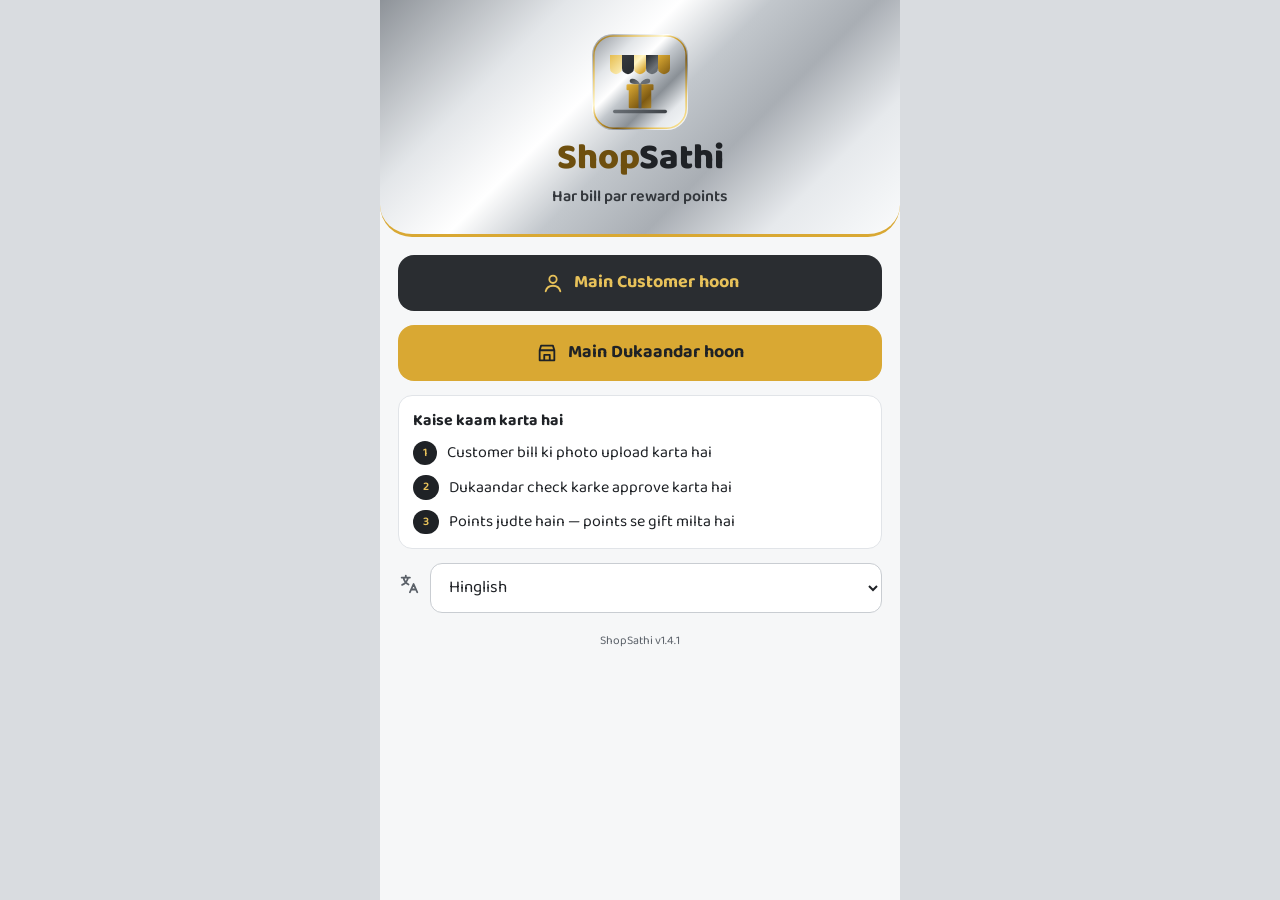
==== index.html @ aabaee1c "v1.4.1: Admin PIN reset tab (GitHub Action) — bhoola PIN / gum hua phone Co-Authored-By: Claude Opus" ====
<!doctype html>
<html lang="hi">
<head>
<!-- ShopSathi v1.4.1 — landing: Customer app / Business app chunein -->
<meta charset="utf-8">
<meta name="viewport" content="width=device-width,initial-scale=1,viewport-fit=cover">
<title>ShopSathi — har bill par reward</title>
<meta name="theme-color" content="#C2C7CC">
<meta name="description" content="ShopSathi: dukaan ka reward points app. Customer bill upload kare, dukaandar approve kare, points se gift.">
<link rel="icon" type="image/png" href="icons/icon-192.png">
<link rel="apple-touch-icon" href="icons/apple-touch-icon.png">
<link rel="stylesheet" href="https://fonts.googleapis.com/css2?family=Baloo+2:wght@400;600;700;800&display=swap">
<link rel="stylesheet" href="shared/theme.css">
<script src="shared/config.js"></script>
<script src="shared/i18n.js"></script>
<script src="shared/common.js"></script>
<script>
  // purane QR link (?join=) ko seedha customer app par bhejo
  (function () { var q = location.search; if (/[?&]join=/.test(q)) location.replace('customer/' + q); })();
</script>
</head>
<body>
<div id="app">
  <div class="authwrap">
    <div class="authhdr" id="hdr"></div>
    <main class="page" style="padding-bottom:30px">
      <a class="btn dark big" href="customer/" id="c"></a>
      <a class="btn gold big" href="business/" id="b"></a>
      <div class="card col" id="how"></div>
      <div class="row"><span class="muted" id="lic"></span><span class="grow" id="ls"></span></div>
      <div class="ver">ShopSathi v1.4.1</div>
    </main>
  </div>
</div>
<script>
(function () {
  var L = {
    hing: ['Main Customer hoon', 'Main Dukaandar hoon', 'Kaise kaam karta hai', ['Customer bill ki photo upload karta hai', 'Dukaandar check karke approve karta hai', 'Points judte hain — points se gift milta hai']],
    hi: ['मैं ग्राहक हूँ', 'मैं दुकानदार हूँ', 'कैसे काम करता है', ['ग्राहक बिल की फोटो अपलोड करता है', 'दुकानदार जांच कर मंज़ूर करता है', 'पॉइंट्स जुड़ते हैं — पॉइंट्स से गिफ्ट मिलता है']],
    mr: ['मी ग्राहक आहे', 'मी दुकानदार आहे', 'हे कसे चालते', ['ग्राहक बिलाचा फोटो अपलोड करतो', 'दुकानदार तपासून मंजूर करतो', 'पॉइंट्स जमा होतात — पॉइंट्सवर गिफ्ट मिळते']],
    en: ['I am a Customer', 'I am a Shop Owner', 'How it works', ['Customer uploads a photo of the bill', 'Shop owner checks and approves it', 'Points add up — redeem them for gifts']]
  };
  function draw() {
    var x = L[SS.lang()] || L.hing;
    document.getElementById('hdr').innerHTML = SS.logo(96) + SS.wordmark(36) + '<div style="font-weight:600;color:#33373C">' + SS.t('tagline') + '</div>';
    document.getElementById('c').innerHTML = SS.ic('user') + x[0];
    document.getElementById('b').innerHTML = SS.ic('shop') + x[1];
    document.getElementById('how').innerHTML = '<b>' + x[2] + '</b>' + x[3].map(function (s, i) { return '<div class="row"><span class="pill gold">' + (i + 1) + '</span><span>' + s + '</span></div>'; }).join('');
    document.getElementById('lic').innerHTML = SS.ic('lang');
    document.getElementById('ls').innerHTML = SS.langSelect('lang');
    document.getElementById('lang').onchange = function (e) { SS.setLang(e.target.value); draw(); };
  }
  draw();
})();
</script>
</body>
</html>
---- shared/theme.css ----
/* ShopSathi v1.0.0 — theme (Logo 3B + Screen design #3 "Silver Mirror Header") */
:root{
  --bg:#F6F7F8; --silver:#E9EBEE; --card:#FFFFFF; --line:#E1E4E8; --line2:#D5D9DE;
  --gold:#D9A833; --gold-l:#E8C25A; --gold-d:#8A6516; --gold-dd:#6E4F0E;
  --gun:#2A2D31; --ink:#1F2226; --ink2:#33373C; --muted:#5A6068;
  --ok-bg:#E3F1E7; --ok:#1E6B3A; --pend-bg:#FBF0D6; --pend:#7A5A10; --rej-bg:#F8E1E1; --rej:#9B2C2C;
  --mirror:linear-gradient(135deg,#8E9399 0%,#E3E6E9 25%,#FFFFFF 40%,#C2C7CC 52%,#A9AEB4 66%,#E6E9EC 82%,#FAFBFC 100%);
  --goldmirror:linear-gradient(135deg,#8A6516 0%,#E8C25A 22%,#FFF4C2 38%,#D9A833 46%,#7E5A12 62%,#E6BF55 80%,#FFF0B0 100%);
  --r:16px;
}
*{box-sizing:border-box;-webkit-tap-highlight-color:transparent}
html,body{margin:0;padding:0}
body{background:#D9DCE0;font-family:'Baloo 2',system-ui,-apple-system,'Segoe UI',sans-serif;color:var(--ink);font-size:16px;line-height:1.35}
button,input,select,textarea{font-family:inherit;font-size:16px;color:inherit}
a{color:var(--gold-d)}
#app{max-width:520px;margin:0 auto;min-height:100vh;min-height:100dvh;background:var(--bg);position:relative;display:flex;flex-direction:column}
.hidden{display:none!important}
.muted{color:var(--muted)}
.small{font-size:13px}
.center{text-align:center}
.row{display:flex;align-items:center;gap:10px}
.col{display:flex;flex-direction:column;gap:10px}
.grow{flex:1;min-width:0}
.between{display:flex;align-items:center;justify-content:space-between;gap:10px}
.wrap{flex-wrap:wrap}
.ellipsis{white-space:nowrap;overflow:hidden;text-overflow:ellipsis}

/* ---------- Mirror header ---------- */
.mhdr{background:var(--mirror);border-radius:0 0 32px 32px;border-bottom:3px solid var(--gold);padding:14px 18px 22px;display:flex;flex-direction:column;gap:12px;position:relative}
.mhdr .top{display:flex;align-items:center;gap:10px}
.brand{display:flex;flex-direction:column;line-height:1.1;flex:1;min-width:0}
.brand b{font-size:20px;font-weight:800}
.brand b span{color:var(--gold-dd)}
.brand small{font-size:13px;color:var(--ink2);white-space:nowrap;overflow:hidden;text-overflow:ellipsis}
.brand button.linkish{all:unset;cursor:pointer;font-size:13px;color:var(--ink2);display:inline-flex;align-items:center;gap:4px}
.iconbtn{width:44px;height:44px;border-radius:22px;border:1px solid #A7ADB3;background:#fff;color:var(--gun);display:inline-flex;align-items:center;justify-content:center;padding:0;position:relative;cursor:pointer;flex:none}
.iconbtn .dot{position:absolute;top:6px;right:6px;min-width:18px;height:18px;border-radius:9px;background:var(--rej);color:#fff;font-size:11px;font-weight:700;display:flex;align-items:center;justify-content:center;padding:0 4px}
.hello{font-size:20px;font-weight:700}
.bigpts{display:flex;align-items:flex-end;justify-content:space-between;gap:10px}
.bigpts .lbl{font-size:14px;font-weight:600;color:var(--ink2)}
.bigpts .num{font-size:50px;font-weight:800;line-height:1;color:var(--ink)}
.pill-dark{font-size:13px;font-weight:600;padding:6px 12px;border-radius:999px;background:var(--ink);color:var(--gold-l);white-space:nowrap}
.bar{height:8px;border-radius:4px;background:#9EA4AA;overflow:hidden}
.bar>i{display:block;height:8px;border-radius:4px;background:var(--gold-d)}
.bar.light{background:#E4E7EA}
.bar.light>i{background:var(--gold)}

/* ---------- Layout ---------- */
main.page{flex:1;display:flex;flex-direction:column;gap:14px;padding:18px 18px 100px}
.sec-title{display:flex;justify-content:space-between;align-items:center;font-size:18px;font-weight:700}
.sec-title a,.sec-title button.lnk{font-size:14px;font-weight:600}
button.lnk{all:unset;cursor:pointer;color:var(--gold-d);text-decoration:underline;font-size:14px;font-weight:600}
.subhdr{display:flex;align-items:center;gap:8px;padding:14px 14px 8px;background:var(--bg);position:sticky;top:0;z-index:5}
.subhdr h2{margin:0;font-size:20px;font-weight:800;flex:1}

/* ---------- Buttons ---------- */
.btn{height:52px;border-radius:14px;border:none;padding:0 18px;font-size:17px;font-weight:700;display:inline-flex;align-items:center;justify-content:center;gap:10px;cursor:pointer;text-decoration:none}
.btn:disabled{opacity:.55;cursor:not-allowed}
.btn.big{height:56px;font-size:18px;border-radius:16px;width:100%}
.btn.dark{background:var(--gun);color:var(--gold-l)}
.btn.gold{background:var(--gold);color:var(--ink)}
.btn.light{background:#fff;color:var(--ink);border:1px solid var(--line2)}
.btn.danger{background:#fff;color:var(--rej);border:1px solid #E7B4B4}
.btn.ok{background:var(--ok);color:#fff}
.btn.sm{height:40px;font-size:14px;padding:0 12px;border-radius:12px}
.btn.full{width:100%}
.btnrow{display:flex;gap:10px}
.btnrow>.btn{flex:1}

/* ---------- Cards / list ---------- */
.card{background:var(--card);border:1px solid var(--line);border-radius:14px;padding:14px}
.item{display:flex;align-items:center;gap:12px;background:#fff;border:1px solid var(--line);border-radius:14px;padding:10px 14px;cursor:pointer;width:100%;text-align:left;font:inherit;color:inherit}
.item .ic{width:40px;height:40px;border-radius:12px;background:#EEF0F2;color:var(--gun);display:flex;align-items:center;justify-content:center;flex:none;overflow:hidden}
.item .ic img{width:100%;height:100%;object-fit:cover}
.item .t{display:flex;flex-direction:column;flex:1;min-width:0;line-height:1.2}
.item .t b{font-size:16px;font-weight:700}
.item .t span{font-size:13px;color:var(--muted)}
.list{display:flex;flex-direction:column;gap:10px}
.empty{text-align:center;color:var(--muted);padding:24px 10px;font-size:15px}
.pill{font-size:12px;font-weight:600;padding:4px 10px;border-radius:999px;white-space:nowrap}
.pill.ok{background:var(--ok-bg);color:var(--ok)}
.pill.pend{background:var(--pend-bg);color:var(--pend)}
.pill.rej{background:var(--rej-bg);color:var(--rej)}
.pill.grey{background:#EEF0F2;color:var(--ink2)}
.pill.gold{background:var(--ink);color:var(--gold-l)}
.lvl{font-size:12px;font-weight:700;padding:3px 9px;border-radius:999px;border:1px solid}
.lvl.silver{color:#4A4F55;border-color:#A7ADB3;background:#F1F2F4}
.lvl.gold{color:var(--gold-dd);border-color:var(--gold);background:#FBF3DC}
.lvl.platinum{color:#fff;border-color:var(--ink);background:var(--gun)}

.stats{display:grid;grid-template-columns:repeat(2,minmax(0,1fr));gap:10px}
.stat{background:#fff;border:1px solid var(--line);border-radius:14px;padding:12px 14px;display:flex;flex-direction:column;gap:2px;text-align:left;cursor:pointer;font:inherit;color:inherit}
.stat b{font-size:26px;font-weight:800;line-height:1.1}
.stat span{font-size:13px;color:var(--muted)}
.tiles{display:grid;grid-template-columns:repeat(2,minmax(0,1fr));gap:10px}
.tile{height:96px;border-radius:16px;border:1px solid var(--line2);background:#fff;font-weight:700;font-size:15px;display:flex;flex-direction:column;align-items:center;justify-content:center;gap:6px;cursor:pointer;color:var(--ink);padding:6px;text-align:center}
.tile .c{width:42px;height:42px;border-radius:21px;background:var(--gun);color:var(--gold-l);display:flex;align-items:center;justify-content:center}
.tile .c.g{background:var(--gold);color:var(--ink)}

/* ---------- Forms ---------- */
label.f{display:flex;flex-direction:column;gap:4px;font-size:14px;font-weight:600;color:var(--ink2)}
label.f small{font-weight:400;color:var(--muted)}
.inp,select.inp,textarea.inp{height:50px;border-radius:12px;border:1px solid #C9CDD2;background:#fff;padding:0 14px;font-size:17px;width:100%;outline:none}
textarea.inp{height:auto;min-height:80px;padding:10px 14px}
.inp:focus{border-color:var(--gold);box-shadow:0 0 0 3px rgba(217,168,51,.25)}
.chk{display:flex;align-items:center;gap:10px;font-size:15px;min-height:44px}
.chk input{width:22px;height:22px;accent-color:var(--gun)}
.seg{display:flex;background:#E4E7EA;border-radius:12px;padding:4px;gap:4px}
.seg button{flex:1;height:40px;border:none;border-radius:9px;background:transparent;font-weight:600;font-size:14px;cursor:pointer;color:var(--ink2)}
.seg button.on{background:#fff;color:var(--ink);box-shadow:0 1px 2px rgba(0,0,0,.12)}
.chips{display:flex;flex-wrap:wrap;gap:8px}
.chip{border:1px solid var(--line2);background:#fff;border-radius:999px;padding:8px 14px;font-size:14px;font-weight:600;cursor:pointer;min-height:40px}
.chip.on{background:var(--ink);color:var(--gold-l);border-color:var(--ink)}
.search{position:relative}
.search svg{position:absolute;left:12px;top:13px;color:var(--muted)}
.search .inp{padding-left:42px}
.steps{display:flex;gap:6px}
.steps i{flex:1;height:5px;border-radius:3px;background:#D5D9DE}
.steps i.on{background:var(--gold)}
.photo-pick{border:2px dashed #A7ADB3;border-radius:16px;min-height:150px;display:flex;flex-direction:column;align-items:center;justify-content:center;gap:6px;background:#fff;cursor:pointer;color:var(--muted);overflow:hidden;position:relative;text-align:center;padding:10px}
.photo-pick img{max-width:100%;max-height:300px;border-radius:10px}
.warn{background:var(--pend-bg);color:var(--pend);border-radius:12px;padding:10px 12px;font-size:14px;font-weight:600}
.err{background:var(--rej-bg);color:var(--rej);border-radius:12px;padding:10px 12px;font-size:14px;font-weight:600}
.okbox{background:var(--ok-bg);color:var(--ok);border-radius:12px;padding:10px 12px;font-size:14px;font-weight:600}
.kv{display:flex;justify-content:space-between;gap:10px;padding:8px 0;border-bottom:1px solid var(--line);font-size:15px}
.kv:last-child{border-bottom:none}
.kv span{color:var(--muted)}

/* ---------- Bottom nav ---------- */
nav.bnav{position:fixed;bottom:0;left:50%;transform:translateX(-50%);width:100%;max-width:520px;display:flex;justify-content:space-around;padding:6px 6px calc(8px + env(safe-area-inset-bottom));background:#fff;border-top:1px solid var(--line);z-index:20}
nav.bnav button{display:flex;flex-direction:column;align-items:center;gap:2px;min-width:58px;min-height:52px;border:none;background:none;font-size:12px;color:var(--muted);padding:4px;cursor:pointer;position:relative}
nav.bnav button.on{color:var(--gold-d);font-weight:700}
nav.bnav .dot{position:absolute;top:0;right:8px;min-width:18px;height:18px;border-radius:9px;background:var(--rej);color:#fff;font-size:11px;font-weight:700;display:flex;align-items:center;justify-content:center;padding:0 4px}

/* ---------- Gift cards ---------- */
.gifts{display:grid;grid-template-columns:repeat(2,minmax(0,1fr));gap:10px}
.gift{background:#fff;border:1px solid var(--line);border-radius:16px;overflow:hidden;display:flex;flex-direction:column;position:relative}
.gift .gimg{aspect-ratio:1/1;background:#EEF0F2;display:flex;align-items:center;justify-content:center;color:#A7ADB3}
.gift .gimg img{width:100%;height:100%;object-fit:cover}
.gift .gb{padding:10px;display:flex;flex-direction:column;gap:6px;flex:1}
.gift .gb b{font-size:15px;line-height:1.2}
.gift .gp{font-size:14px;font-weight:700;color:var(--gold-d)}
.gift .tick{position:absolute;top:8px;right:8px;width:30px;height:30px;border-radius:15px;background:var(--ok);color:#fff;display:flex;align-items:center;justify-content:center}

/* ---------- Modal / sheet ---------- */
.ovl{position:fixed;inset:0;background:rgba(20,22,25,.55);z-index:50;display:flex;align-items:flex-end;justify-content:center}
.sheet{background:var(--bg);width:100%;max-width:520px;max-height:92vh;max-height:92dvh;overflow:auto;border-radius:22px 22px 0 0;padding:16px 18px calc(18px + env(safe-area-inset-bottom));display:flex;flex-direction:column;gap:12px;animation:up .18s ease-out}
.sheet .sh{display:flex;align-items:center;gap:8px}
.sheet .sh h3{margin:0;font-size:19px;flex:1}
@keyframes up{from{transform:translateY(30px);opacity:.4}to{transform:none;opacity:1}}
.zoom{position:fixed;inset:0;background:#000;z-index:60;display:flex;align-items:center;justify-content:center;overflow:auto}
.zoom img{max-width:100%;max-height:100%}
.zoom button{position:fixed;top:12px;right:12px}
#toast{position:fixed;left:50%;bottom:96px;transform:translateX(-50%);background:var(--ink);color:#fff;padding:10px 16px;border-radius:12px;font-size:15px;z-index:70;max-width:90%;text-align:center;box-shadow:0 4px 16px rgba(0,0,0,.25)}
#toast.err{background:var(--rej)}
#toast.ok{background:var(--ok)}
.loader{position:fixed;inset:0;background:rgba(246,247,248,.7);z-index:80;display:flex;align-items:center;justify-content:center}
.spin{width:42px;height:42px;border-radius:50%;border:4px solid #D5D9DE;border-top-color:var(--gold);animation:sp 0.8s linear infinite}
@keyframes sp{to{transform:rotate(360deg)}}

/* ---------- Auth ---------- */
.authwrap{flex:1;display:flex;flex-direction:column}
.authhdr{background:var(--mirror);border-bottom:3px solid var(--gold);border-radius:0 0 32px 32px;padding:34px 20px 26px;display:flex;flex-direction:column;align-items:center;gap:10px}
.wordmark{font-size:34px;font-weight:800;line-height:1}
.wordmark span{color:var(--gold-dd)}
.qrbox{background:#fff;border-radius:16px;padding:16px;display:flex;flex-direction:column;align-items:center;gap:8px;border:1px solid var(--line)}
.qrbox .code{font-size:26px;font-weight:800;letter-spacing:2px}
.qrimg{width:220px;height:220px;display:flex;align-items:center;justify-content:center}
.qrimg img,.qrimg canvas{width:220px!important;height:220px!important}
#scanbox{width:100%;min-height:260px;border-radius:14px;overflow:hidden;background:#000;position:relative}
#scanbox video{width:100%;height:300px;object-fit:cover;display:block}
.scanframe{position:absolute;left:50%;top:50%;width:200px;height:200px;transform:translate(-50%,-50%);border:3px solid var(--gold);border-radius:18px;box-shadow:0 0 0 999px rgba(0,0,0,.35);pointer-events:none}
.ver{font-size:12px;color:var(--muted);text-align:center;padding:6px}

/* v1.0.9 duplicate chetavni: square border jo blink karta hai */
.dupalert{border:3px solid var(--rej);border-radius:0;font-size:15px;line-height:1.5;animation:dupblink 1s step-end infinite}
.warn.dupalert{border-color:#C26A00}
.pill.dupblink{border:2px solid var(--rej);border-radius:0;animation:dupblink 1s step-end infinite}
@keyframes dupblink{50%{border-color:transparent}}

/* v1.2.0 gift levels */
.lvlbox{background:#fff;border:1px solid var(--line);border-radius:16px;padding:12px;display:flex;flex-direction:column;gap:10px}
.lvlbox.cur{border:2px solid var(--gold);box-shadow:0 0 0 3px rgba(217,168,51,.18)}
.lvlbox .lh{display:flex;align-items:center;justify-content:space-between;gap:8px;font-weight:700;font-size:16px}
.lvlbox.passed .grow-items{filter:blur(2.5px) grayscale(.6);opacity:.55;pointer-events:none}
.lvlbox .pick1{background:var(--pend-bg);color:var(--pend);border:2px solid #C26A00;padding:8px 10px;font-weight:700;font-size:14px}
.gitem{display:flex;align-items:center;gap:12px;background:#F6F7F8;border:1px solid var(--line);border-radius:14px;padding:8px;width:100%;font:inherit;text-align:left;cursor:pointer;color:inherit}
.gitem .gi{width:72px;height:72px;border-radius:12px;background:#EEF0F2;display:flex;align-items:center;justify-content:center;overflow:hidden;flex:none;color:#A7ADB3}
.gitem .gi img{width:100%;height:100%;object-fit:cover}
.gitem .gt{display:flex;flex-direction:column;gap:4px;min-width:0;flex:1}
.gitem .gt b{font-size:16px;line-height:1.2}
.gitem.chosen{border:2px solid var(--ok);background:var(--ok-bg)}
.orsep{display:flex;align-items:center;gap:10px;color:var(--pend);font-weight:800;font-size:15px}
.orsep::before,.orsep::after{content:"";flex:1;height:2px;background:#E8C25A}
.lvlhero{background:rgba(255,255,255,.55);border:1px solid rgba(217,168,51,.6);border-radius:14px;padding:10px 12px;display:flex;flex-direction:column;gap:6px;font-size:14px}
.lvlhero b{font-size:16px}
.bigcongrats{font-size:56px;text-align:center;line-height:1}
.rulebox{background:var(--pend-bg);color:#5C430D;border:2px solid #8A6516;padding:10px 12px;font-weight:600;font-size:14px;line-height:1.55}
.billthumb{width:64px;height:64px;border-radius:12px;overflow:hidden;flex:none;background:#EEF0F2;display:flex;align-items:center;justify-content:center;color:#A7ADB3}
.billthumb img{width:100%;height:100%;object-fit:cover;filter:blur(1.5px)}
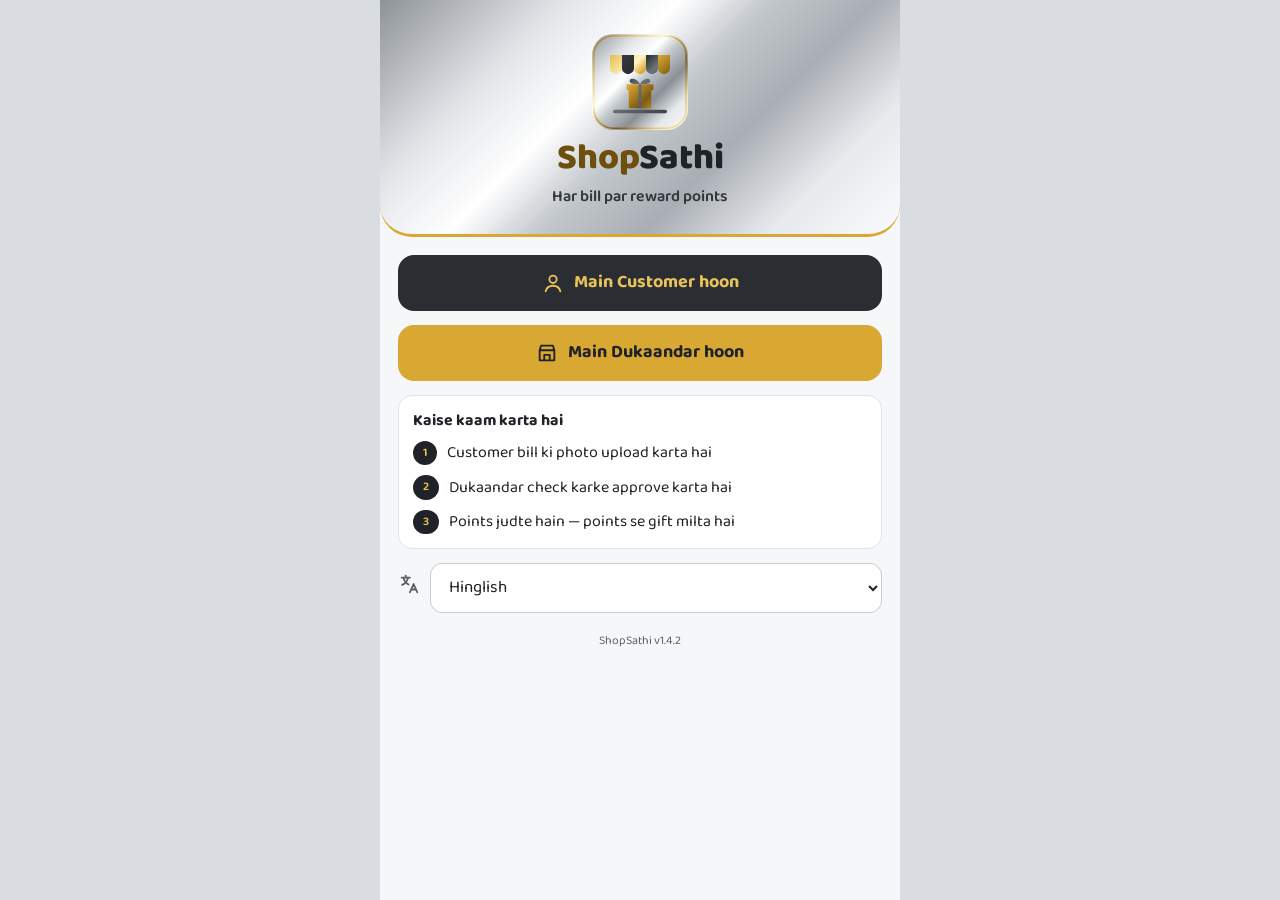
==== commit 33e5ccda: "v1.4.2: PIN badlein — Customer Profile + Business Aur (owner/staff) Co-Authored-By: Claude Opus 5.5 " ====
--- a/index.html
+++ b/index.html
@@ -1,7 +1,7 @@
 <!doctype html>
 <html lang="hi">
 <head>
-<!-- ShopSathi v1.4.1 — landing: Customer app / Business app chunein -->
+<!-- ShopSathi v1.4.2 — landing: Customer app / Business app chunein -->
 <meta charset="utf-8">
 <meta name="viewport" content="width=device-width,initial-scale=1,viewport-fit=cover">
 <title>ShopSathi — har bill par reward</title>
@@ -28,7 +28,7 @@
       <a class="btn gold big" href="business/" id="b"></a>
       <div class="card col" id="how"></div>
       <div class="row"><span class="muted" id="lic"></span><span class="grow" id="ls"></span></div>
-      <div class="ver">ShopSathi v1.4.1</div>
+      <div class="ver">ShopSathi v1.4.2</div>
     </main>
   </div>
 </div>
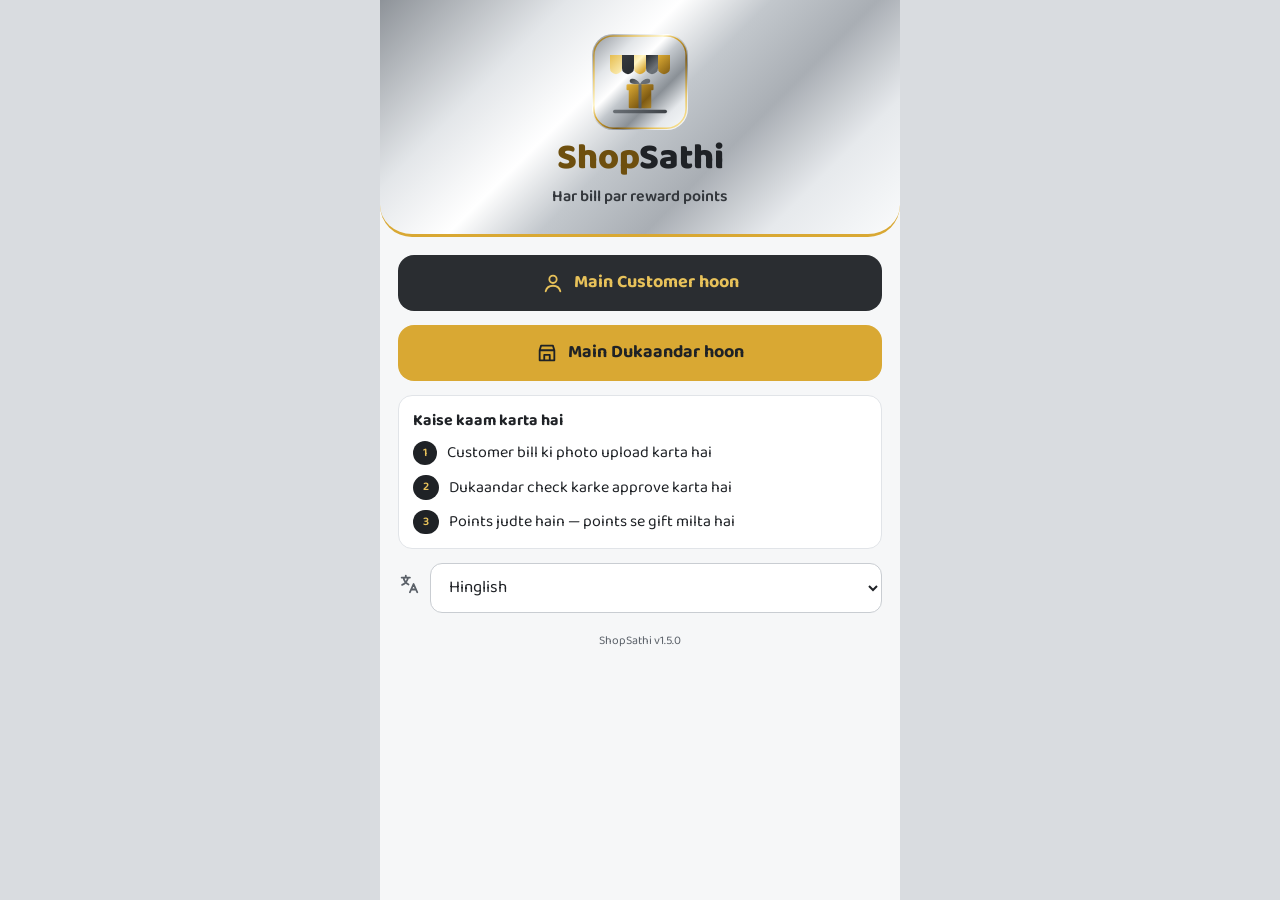
==== commit 083b3e01: "v1.5.0: Customers ko sandesh — app khulte hi ek baar popup, padha/nahi status Co-Authored-By: Claude" ====
--- a/index.html
+++ b/index.html
@@ -1,7 +1,7 @@
 <!doctype html>
 <html lang="hi">
 <head>
-<!-- ShopSathi v1.4.2 — landing: Customer app / Business app chunein -->
+<!-- ShopSathi v1.5.0 — landing: Customer app / Business app chunein -->
 <meta charset="utf-8">
 <meta name="viewport" content="width=device-width,initial-scale=1,viewport-fit=cover">
 <title>ShopSathi — har bill par reward</title>
@@ -28,7 +28,7 @@
       <a class="btn gold big" href="business/" id="b"></a>
       <div class="card col" id="how"></div>
       <div class="row"><span class="muted" id="lic"></span><span class="grow" id="ls"></span></div>
-      <div class="ver">ShopSathi v1.4.2</div>
+      <div class="ver">ShopSathi v1.5.0</div>
     </main>
   </div>
 </div>
--- a/shared/theme.css
+++ b/shared/theme.css
@@ -198,3 +198,9 @@
 .rulebox{background:var(--pend-bg);color:#5C430D;border:2px solid #8A6516;padding:10px 12px;font-weight:600;font-size:14px;line-height:1.55}
 .billthumb{width:64px;height:64px;border-radius:12px;overflow:hidden;flex:none;background:#EEF0F2;display:flex;align-items:center;justify-content:center;color:#A7ADB3}
 .billthumb img{width:100%;height:100%;object-fit:cover;filter:blur(1.5px)}
+
+/* v1.5.0 sandesh */
+.msgfull{white-space:pre-wrap;word-break:break-word;font-size:18px;line-height:1.5;color:var(--ink)}
+.msgflash{display:flex;flex-direction:column;gap:10px;border:2px solid #D9A833;border-radius:14px;padding:14px;background:#FFF9E8}
+.msgflash .msgshop{display:flex;justify-content:space-between;align-items:center;font-weight:700;font-size:15px;color:var(--ink2)}
+.msgline{display:-webkit-box;-webkit-line-clamp:2;-webkit-box-orient:vertical;overflow:hidden;white-space:normal}
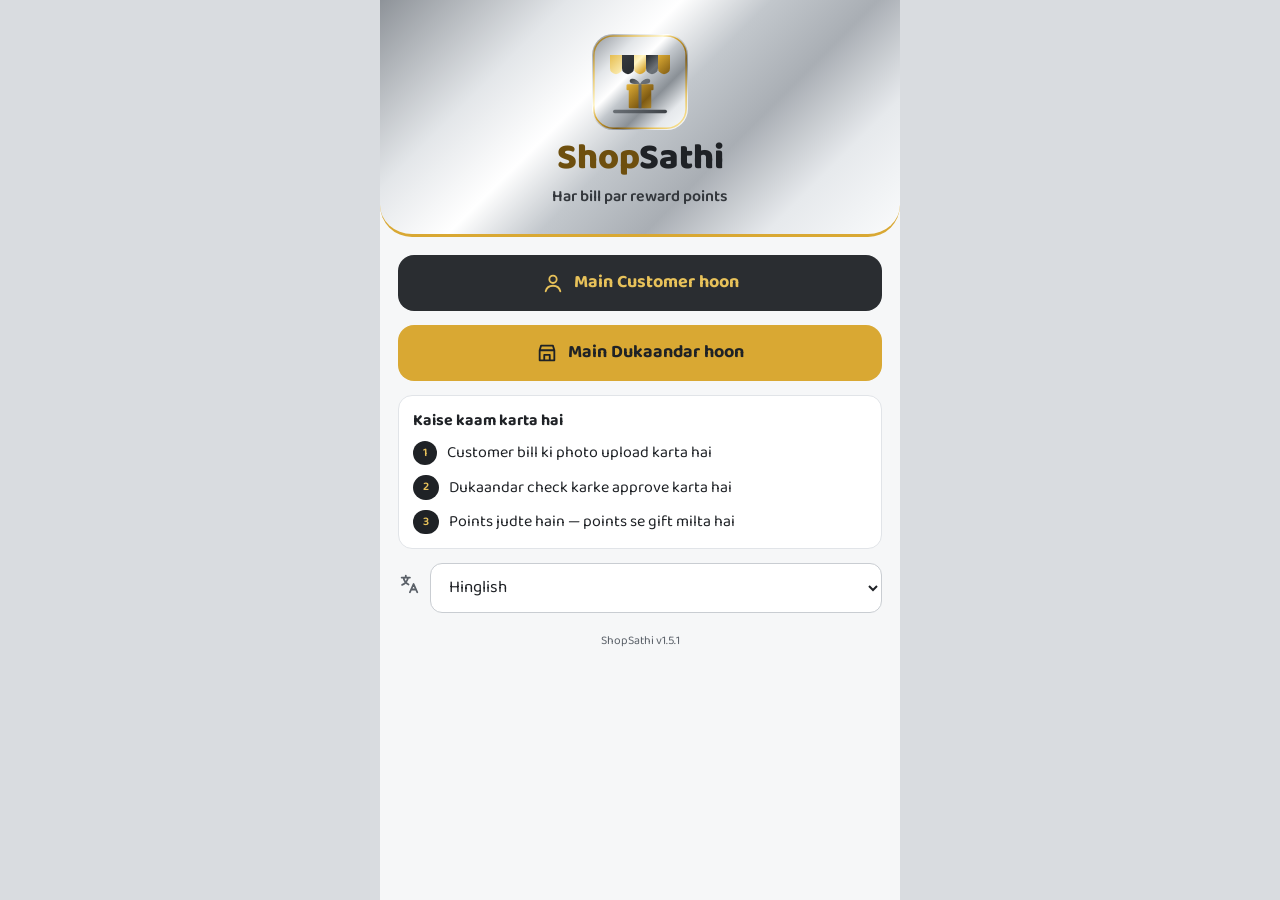
==== commit 58fa0964: "v1.5.1: Business Points Calculator (% + amount → points) Co-Authored-By: Claude Opus 5.5 <noreply@an" ====
--- a/index.html
+++ b/index.html
@@ -1,7 +1,7 @@
 <!doctype html>
 <html lang="hi">
 <head>
-<!-- ShopSathi v1.5.0 — landing: Customer app / Business app chunein -->
+<!-- ShopSathi v1.5.1 — landing: Customer app / Business app chunein -->
 <meta charset="utf-8">
 <meta name="viewport" content="width=device-width,initial-scale=1,viewport-fit=cover">
 <title>ShopSathi — har bill par reward</title>
@@ -28,7 +28,7 @@
       <a class="btn gold big" href="business/" id="b"></a>
       <div class="card col" id="how"></div>
       <div class="row"><span class="muted" id="lic"></span><span class="grow" id="ls"></span></div>
-      <div class="ver">ShopSathi v1.5.0</div>
+      <div class="ver">ShopSathi v1.5.1</div>
     </main>
   </div>
 </div>
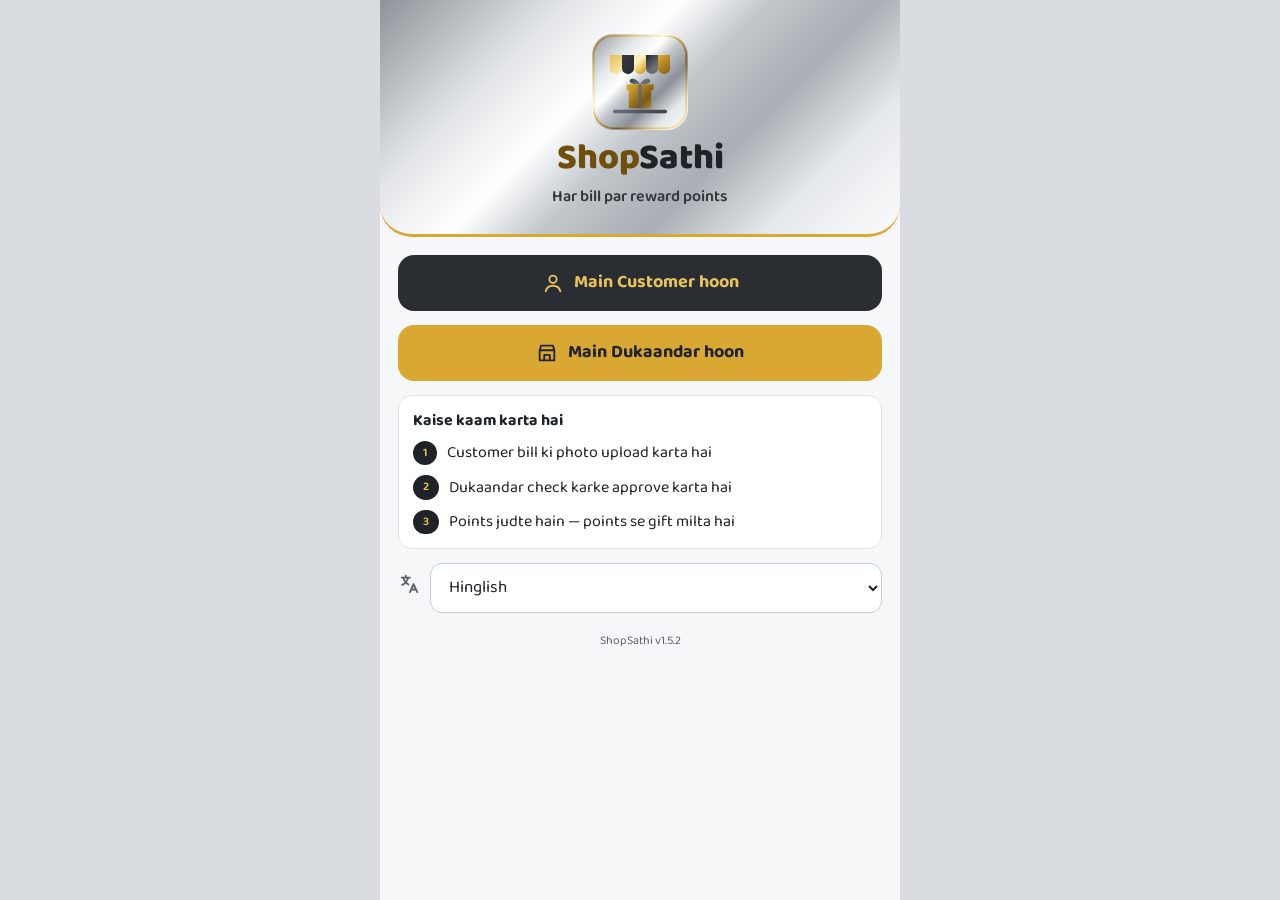
==== commit f1c39e92: "v1.5.2: Duplicate bill — sirf chetavni, Approve/Reject dukaandar ki marzi Co-Authored-By: Claude Opu" ====
--- a/index.html
+++ b/index.html
@@ -1,7 +1,7 @@
 <!doctype html>
 <html lang="hi">
 <head>
-<!-- ShopSathi v1.5.1 — landing: Customer app / Business app chunein -->
+<!-- ShopSathi v1.5.2 — landing: Customer app / Business app chunein -->
 <meta charset="utf-8">
 <meta name="viewport" content="width=device-width,initial-scale=1,viewport-fit=cover">
 <title>ShopSathi — har bill par reward</title>
@@ -28,7 +28,7 @@
       <a class="btn gold big" href="business/" id="b"></a>
       <div class="card col" id="how"></div>
       <div class="row"><span class="muted" id="lic"></span><span class="grow" id="ls"></span></div>
-      <div class="ver">ShopSathi v1.5.1</div>
+      <div class="ver">ShopSathi v1.5.2</div>
     </main>
   </div>
 </div>
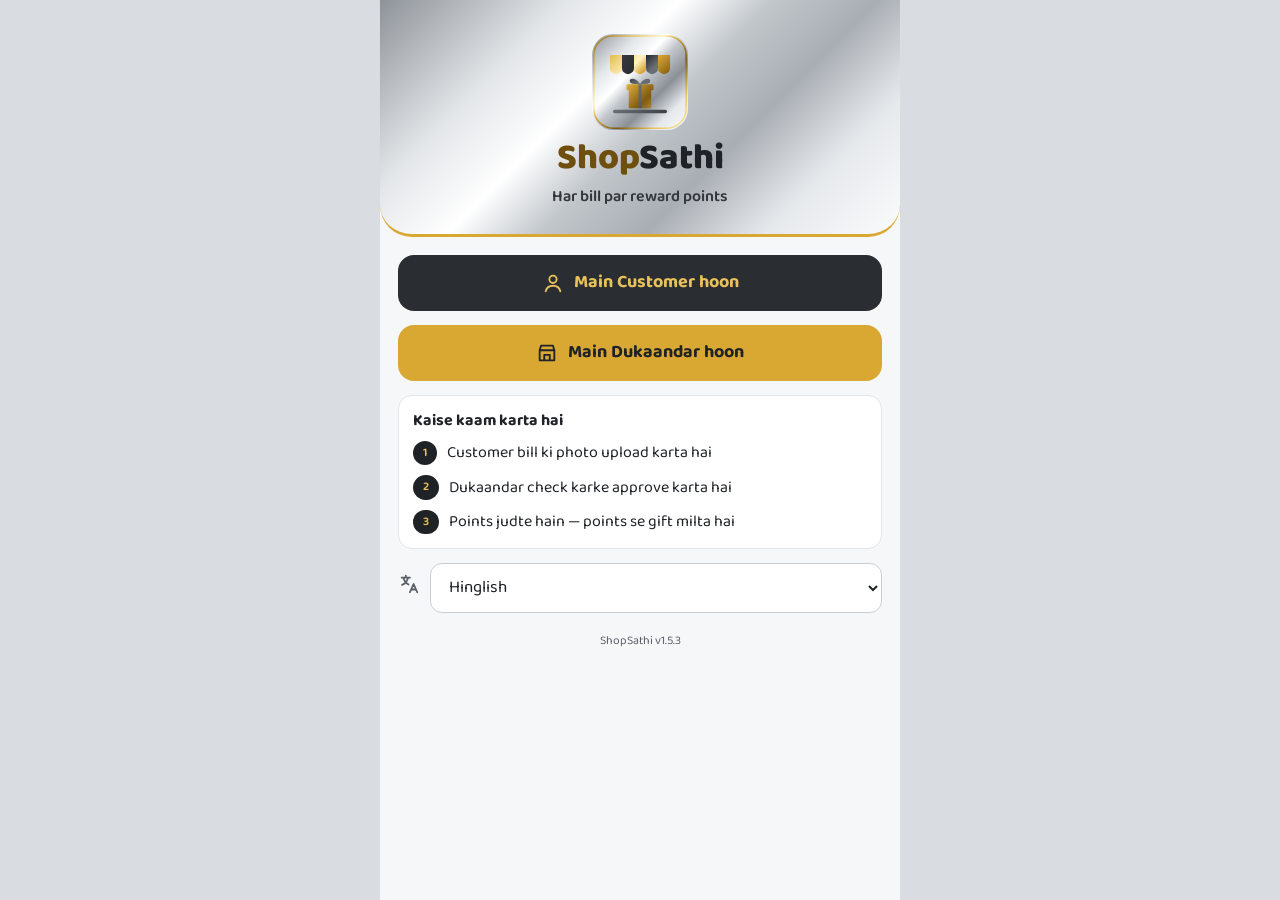
==== commit 815c837a: "v1.5.3: Customers — sabke points ek WhatsApp list Co-Authored-By: Claude Opus 5.5 <noreply@anthropic" ====
--- a/index.html
+++ b/index.html
@@ -1,7 +1,7 @@
 <!doctype html>
 <html lang="hi">
 <head>
-<!-- ShopSathi v1.5.2 — landing: Customer app / Business app chunein -->
+<!-- ShopSathi v1.5.3 — landing: Customer app / Business app chunein -->
 <meta charset="utf-8">
 <meta name="viewport" content="width=device-width,initial-scale=1,viewport-fit=cover">
 <title>ShopSathi — har bill par reward</title>
@@ -28,7 +28,7 @@
       <a class="btn gold big" href="business/" id="b"></a>
       <div class="card col" id="how"></div>
       <div class="row"><span class="muted" id="lic"></span><span class="grow" id="ls"></span></div>
-      <div class="ver">ShopSathi v1.5.2</div>
+      <div class="ver">ShopSathi v1.5.3</div>
     </main>
   </div>
 </div>
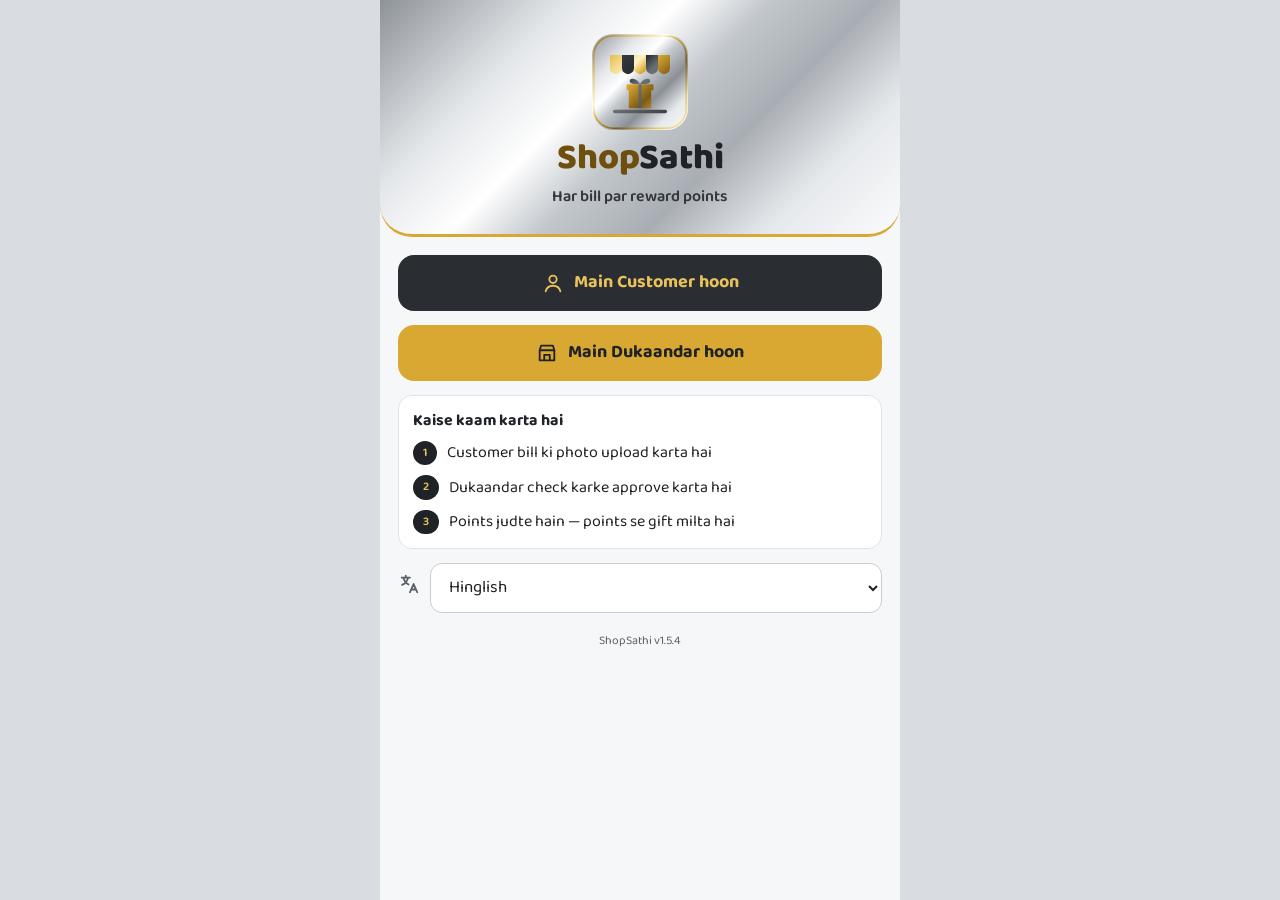
==== commit f1e40d5a: "v1.5.4: Blocked customer — app band, sirf block screen Co-Authored-By: Claude Opus 5.5 <noreply@anth" ====
--- a/index.html
+++ b/index.html
@@ -1,7 +1,7 @@
 <!doctype html>
 <html lang="hi">
 <head>
-<!-- ShopSathi v1.5.3 — landing: Customer app / Business app chunein -->
+<!-- ShopSathi v1.5.4 — landing: Customer app / Business app chunein -->
 <meta charset="utf-8">
 <meta name="viewport" content="width=device-width,initial-scale=1,viewport-fit=cover">
 <title>ShopSathi — har bill par reward</title>
@@ -28,7 +28,7 @@
       <a class="btn gold big" href="business/" id="b"></a>
       <div class="card col" id="how"></div>
       <div class="row"><span class="muted" id="lic"></span><span class="grow" id="ls"></span></div>
-      <div class="ver">ShopSathi v1.5.3</div>
+      <div class="ver">ShopSathi v1.5.4</div>
     </main>
   </div>
 </div>
--- a/shared/theme.css
+++ b/shared/theme.css
@@ -204,3 +204,11 @@
 .msgflash{display:flex;flex-direction:column;gap:10px;border:2px solid #D9A833;border-radius:14px;padding:14px;background:#FFF9E8}
 .msgflash .msgshop{display:flex;justify-content:space-between;align-items:center;font-weight:700;font-size:15px;color:var(--ink2)}
 .msgline{display:-webkit-box;-webkit-line-clamp:2;-webkit-box-orient:vertical;overflow:hidden;white-space:normal}
+
+/* v1.5.4 block screen */
+.blockpg{min-height:100vh;display:flex;align-items:center;justify-content:center;padding:20px}
+.blockcard{width:100%;max-width:420px;background:#fff;border:3px solid #9B2C2C;border-radius:20px;padding:24px 18px;display:flex;flex-direction:column;gap:14px;text-align:center;box-shadow:0 8px 30px rgba(155,44,44,.18)}
+.blockic{font-size:64px;line-height:1}
+.blockt{font-size:22px;color:#9B2C2C}
+.blockshop{font-weight:700;font-size:16px;color:var(--ink2)}
+.blockmsg{font-size:16px;line-height:1.5;background:#FDECEC;color:#7A1F1F;border-radius:12px;padding:12px}
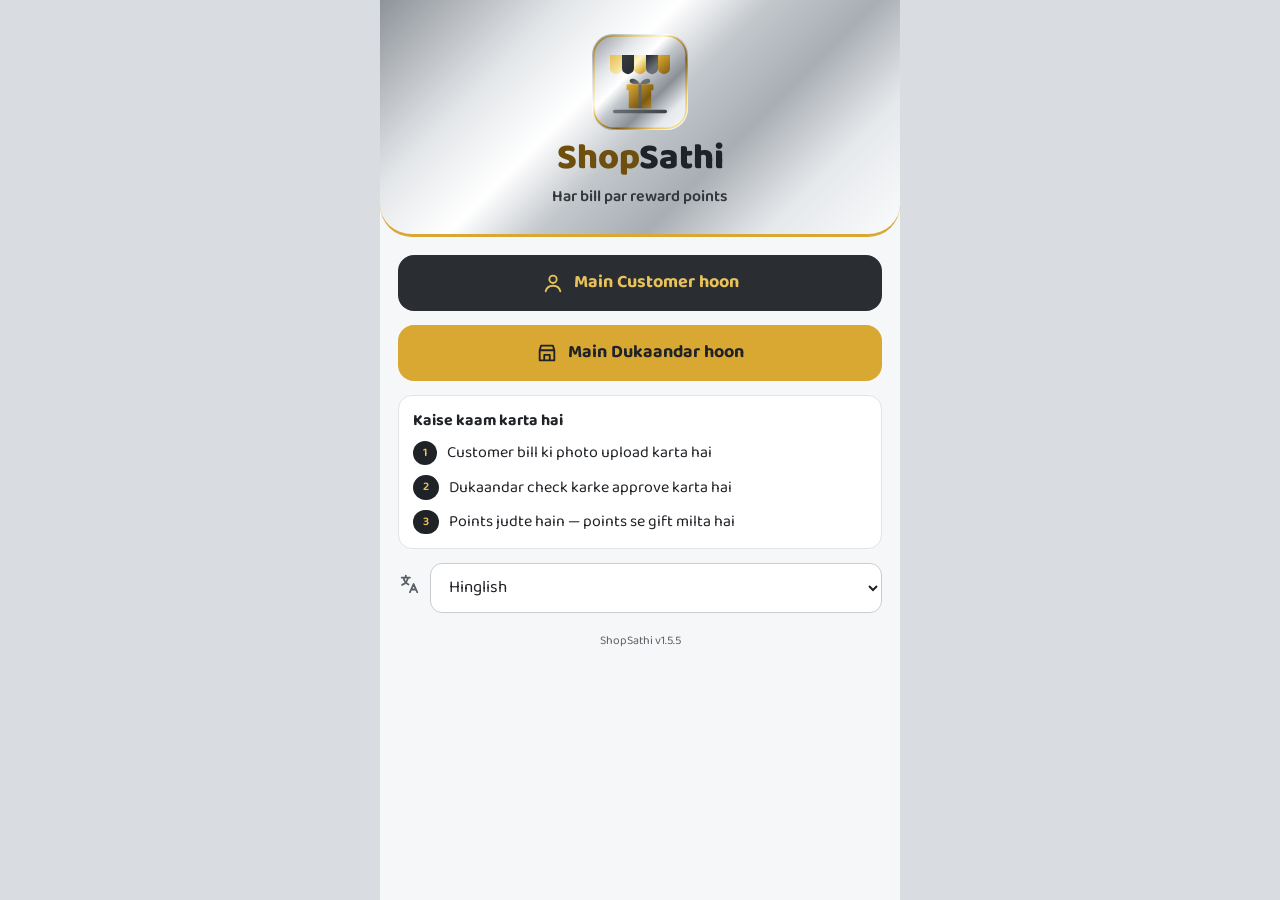
==== commit 1576c95c: "v1.5.5: Block screen — monthly target wala sandesh Co-Authored-By: Claude Opus 5.5 <noreply@anthropi" ====
--- a/index.html
+++ b/index.html
@@ -1,7 +1,7 @@
 <!doctype html>
 <html lang="hi">
 <head>
-<!-- ShopSathi v1.5.4 — landing: Customer app / Business app chunein -->
+<!-- ShopSathi v1.5.5 — landing: Customer app / Business app chunein -->
 <meta charset="utf-8">
 <meta name="viewport" content="width=device-width,initial-scale=1,viewport-fit=cover">
 <title>ShopSathi — har bill par reward</title>
@@ -28,7 +28,7 @@
       <a class="btn gold big" href="business/" id="b"></a>
       <div class="card col" id="how"></div>
       <div class="row"><span class="muted" id="lic"></span><span class="grow" id="ls"></span></div>
-      <div class="ver">ShopSathi v1.5.4</div>
+      <div class="ver">ShopSathi v1.5.5</div>
     </main>
   </div>
 </div>
